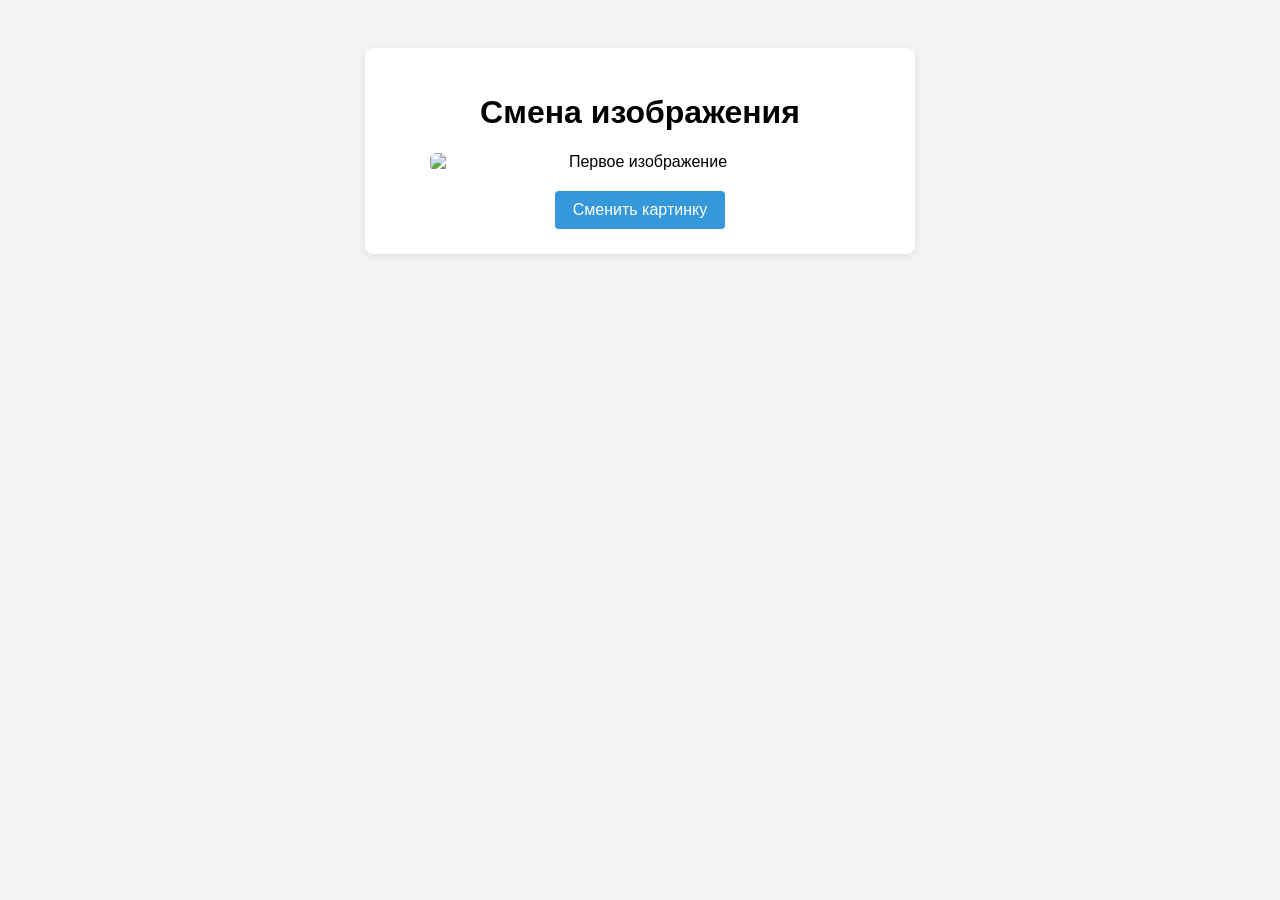
==== lab4_inf/index.html @ 0cacd26f "Create index.html" ====
<!DOCTYPE html>
<html lang="ru">
<head>
  <meta charset="UTF-8">
  <meta name="viewport" content="width=device-width, initial-scale=1.0">
  <title>Вариант 6 — Смена картинки</title>
  <style>
    body {
      font-family: Arial, sans-serif;
      background: #f4f4f4;
      display: flex;
      justify-content: center;
      padding: 40px;
    }
    .container {
      background: #fff;
      padding: 25px;
      border-radius: 8px;
      width: min(500px, 100%);
      box-shadow: 0 2px 8px rgba(0, 0, 0, 0.1);
      text-align: center;
    }
    img {
      display: block;
      width: 100%;
      max-width: 420px;
      height: auto;
      margin: 20px auto;
      border-radius: 6px;
    }
    button {
      padding: 10px 18px;
      background: #3498db;
      color: #fff;
      border: none;
      border-radius: 4px;
      font-size: 16px;
      cursor: pointer;
    }
    button:hover { background: #2980b9; }
  </style>
</head>
<body>
  <div class="container">
    <h1>Смена изображения</h1>
    <img id="myImage" src="images/image1.jpg" alt="Первое изображение">
    <button id="changeButton">Сменить картинку</button>
  </div>
  <script src="script.js"></script>
</body>
</html>
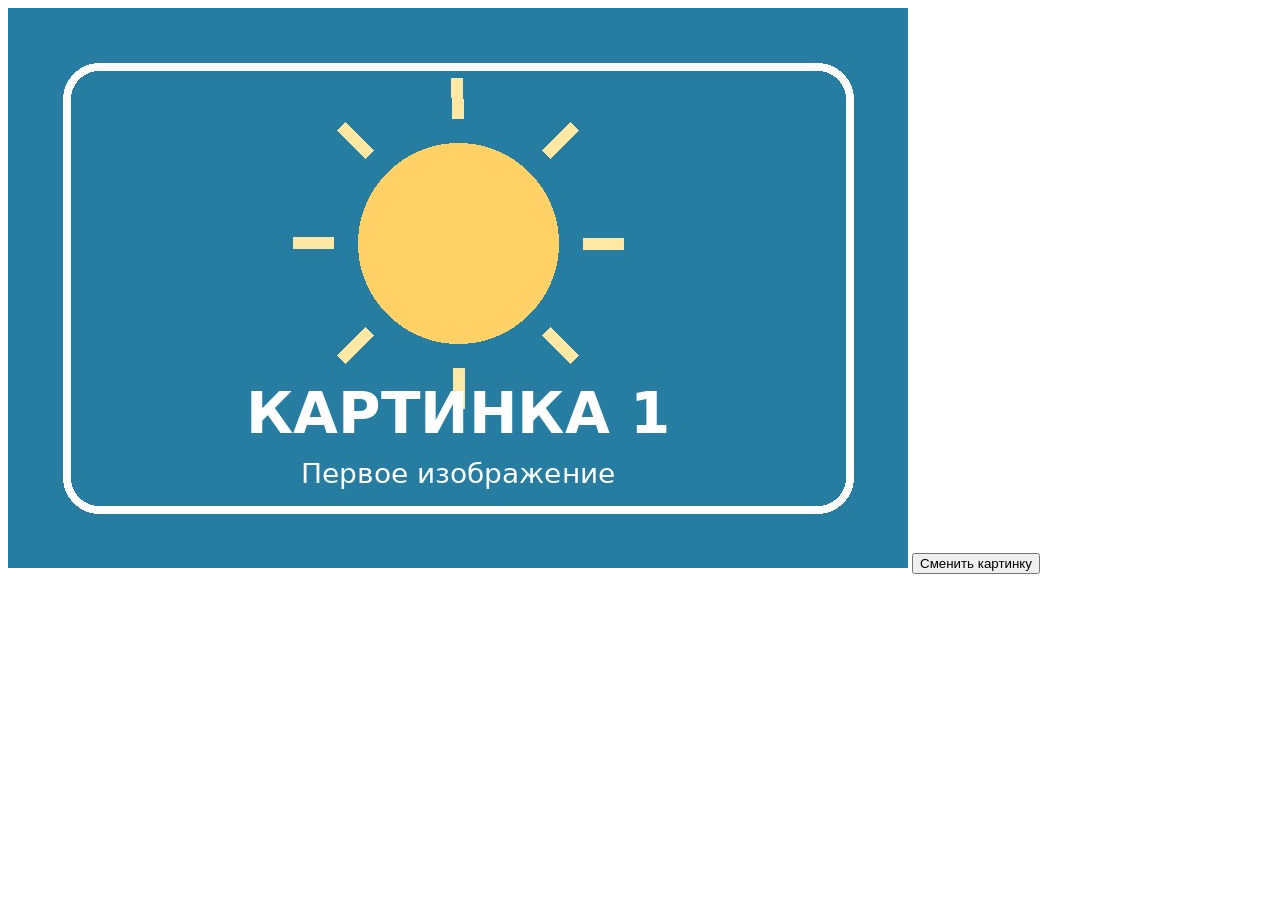
==== commit 52b061df: "Update index.html" ====
--- a/lab4_inf/index.html
+++ b/lab4_inf/index.html
@@ -1,51 +1,12 @@
 <!DOCTYPE html>
 <html lang="ru">
 <head>
-  <meta charset="UTF-8">
-  <meta name="viewport" content="width=device-width, initial-scale=1.0">
-  <title>Вариант 6 — Смена картинки</title>
-  <style>
-    body {
-      font-family: Arial, sans-serif;
-      background: #f4f4f4;
-      display: flex;
-      justify-content: center;
-      padding: 40px;
-    }
-    .container {
-      background: #fff;
-      padding: 25px;
-      border-radius: 8px;
-      width: min(500px, 100%);
-      box-shadow: 0 2px 8px rgba(0, 0, 0, 0.1);
-      text-align: center;
-    }
-    img {
-      display: block;
-      width: 100%;
-      max-width: 420px;
-      height: auto;
-      margin: 20px auto;
-      border-radius: 6px;
-    }
-    button {
-      padding: 10px 18px;
-      background: #3498db;
-      color: #fff;
-      border: none;
-      border-radius: 4px;
-      font-size: 16px;
-      cursor: pointer;
-    }
-    button:hover { background: #2980b9; }
-  </style>
+<meta charset="UTF-8">
+<title>Смена изображения</title>
 </head>
 <body>
-  <div class="container">
-    <h1>Смена изображения</h1>
-    <img id="myImage" src="images/image1.jpg" alt="Первое изображение">
-    <button id="changeButton">Сменить картинку</button>
-  </div>
-  <script src="script.js"></script>
+<img id="myImage" src="images/image1.jpg" alt="Первое изображение">
+<button id="changeButton">Сменить картинку</button>
+<script src="script.js"></script>
 </body>
 </html>
